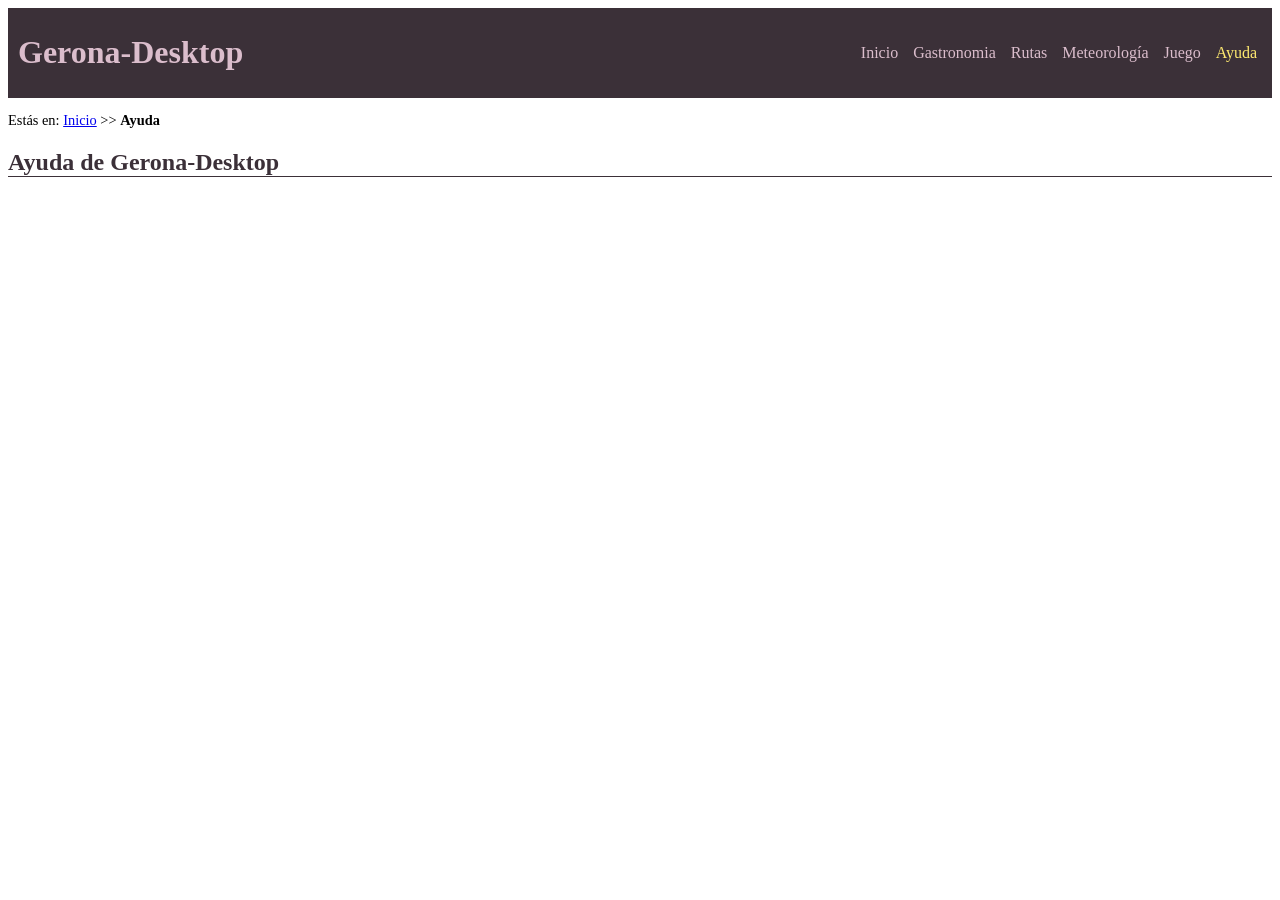
==== ayuda.html @ 317e2679 "Start up of the project" ====
<!DOCTYPE HTML>

<html lang="es">
<head>
    <meta charset="UTF-8" />
    <title>Ayuda de Gerona-Desktop</title>

    <meta name ="author" content ="Ana Calleja Ramón" />
    <meta name ="description" content ="Información de ayuda de Gerona-Desktop" />
    <meta name="keywords" content="Gerona, Gerona-Desktop, ayuda" />
    <meta name ="viewport" content ="width=device-width, initial-scale=1.0" />

    <link rel="icon" type = "image/x-icon" href="./multimedia/favicon-Gerona.ico" />

    <link rel="stylesheet" type="text/css" href="estilo/estilo.css" />
    <link rel="stylesheet" type="text/css" href="estilo/layout.css" />
</head>

<body>
    <header>
        <h1>
            <a href="index.html" title="Página de incio">Gerona-Desktop</a>
        </h1>

        <nav>
            <a href="index.html">Inicio</a>
            <a href="gastronomia.html">Gastronomia</a>
            <a href="rutas.html">Rutas</a>
            <a href="meteorologia.html">Meteorología</a>
            <a href="juego.html">Juego</a>
            <a href="ayuda.html" class="active">Ayuda</a>
        </nav>
    </header>

    <p>Estás en: <a href="index.html" title="Página de incio">Inicio</a> >> <strong>Ayuda</strong></p>

    <main>
        <h2>Ayuda de Gerona-Desktop</h2>
    </main>
</body>
</html>
---- estilo/estilo.css ----
/*Datos personales: Ana Calleja Ramon UO300568*/
/*Estilos generales del proyecto Gerona-Desktop*/


/* Selector de tipo (especificidad 0-0-0-1) */
body{
    background-color: #FFFFFF; 
    color: #000000;
    font-family: Cambria, serif;
}

/* Selector de tipo: especificidad 0-0-0-1 */
header {
    background-color: #3B3038;
    color: #DEC4D3;
}

/* Selector descendente: especificidad 0-0-0-2 */
/* Aplica un margen inferior al encabezado */
main h2 {
    margin-bottom: 0.4rem;
    border-bottom: 1px solid #3B3038;
}

/* Selector descendente: especificidad 0-0-0-2 */
main h3 {
    margin-top: 0.6rem;
    margin-bottom: 0.2rem;
}


/* Selector de tipo: especificidad 0-0-0-1 */
h2, h3, h4, h5, h6 {
    color: #3B3038; 
    /* Advertencia: color de fondo heredado de body #000000*/
}

/* Especificidad: 003, 003 */
header h1 a, header nav a {
    color: #DBBDCC; /* Redefinición necesaria: los enlaces no heredan automáticamente el color del header */
    text-decoration-line: none;
    /* Comentario accesibilidad: Color heredado de header (#ffffff) confirmado */
}

/* Especificidad 0-0-1-1 */
header h1 a:hover,  header nav a:hover{
    color: #FFEA70; 
    /* Advertencia: color de fondo heredado de body #000000*/
}

/* Especificidad: 010 */
.active {
    color: #FFEA70; /* Color modificado para cumplir contraste WCAG sobre fondo #3232e8 */
    /* Comentario accesibilidad: Contraste suficiente con fondo circundante (#3232e8) */
}
/* Selector adyacente: especificidad 0-0-0-2 */
header + p {
    font-size: 0.9em;
}
---- estilo/layout.css ----
/*Datos personales: Ana Calleja Ramon UO300568*/
/*Estilos para el layout del proyecto MotoGP-Desktop*/


/*Selector de tipo (especificidad 0-0-0-1)*/
header {
    display: flex; 
    justify-content: space-between; 
    align-items: center; 
    padding: 5px 10px; 
    flex-wrap: wrap; 
}

/*Selector descendente de tipo (especificidad 0-0-0-2)*/
nav {
    display: flex;
    gap: 5px; 
    flex-wrap: wrap; 
}

/*Selector de tipo (especificidad 0-0-0-1)*/
nav a {
    text-decoration: none;
    padding: 0px 5px;
}


/* El titular de cada noticia */
main > section > article > h3 {
    margin-bottom: 0.3rem;
}

/* El párrafo que viene justo después del h3 */
main > section > article > h3 + p {
    margin-bottom: 0.3rem;
}

/* La línea de fuente va justo después del párrafo */
main > section > article > p + p {
    font-size: 0.9em;
    color: #666;
    margin-bottom: 0.5rem;
}

/* El enlace que viene después de todo */
main > section > article > a {
    display: inline-block;
    margin-top: 0.2rem;
}

body > div {
    width: 600px;
    height: 400px;
    border: 2px solid black;
    margin-top: 20px;
}

/* Imágenes dentro del section del circuito */
body > section img,
body > section section img {
    max-width: 70%;
    height: auto;
}

/* Reglas para dispositivos móviles (320px a 799px)*/
@media (min-width: 320px) and (max-width: 799px) {

    /* Selector de tipo (especificidad 0-0-0-1)*/
    header {
        display: flex;
        flex-direction: column; 
        align-items: center;
        justify-content: center; 
    }

    /*Selector de tipo (especificidad 0-0-0-1)*/
    nav {
        display: flex;
        flex-direction: column; 
        align-items: center;
        gap: 10px; 
    }

    /* Selector de clase o tipo específico (especificidad 0-0-0-1)*/
    header + p  {
        display: none; 
    }

    video {
        width: 100%;
        height: auto;
    }

    audio {
        width: 100%;
    }

    /* Imagen del carrusel */
    article h2 + img {
        width: 100%;      
        height: auto;     
        display: block;    
        margin: 0 auto;  
    }
}
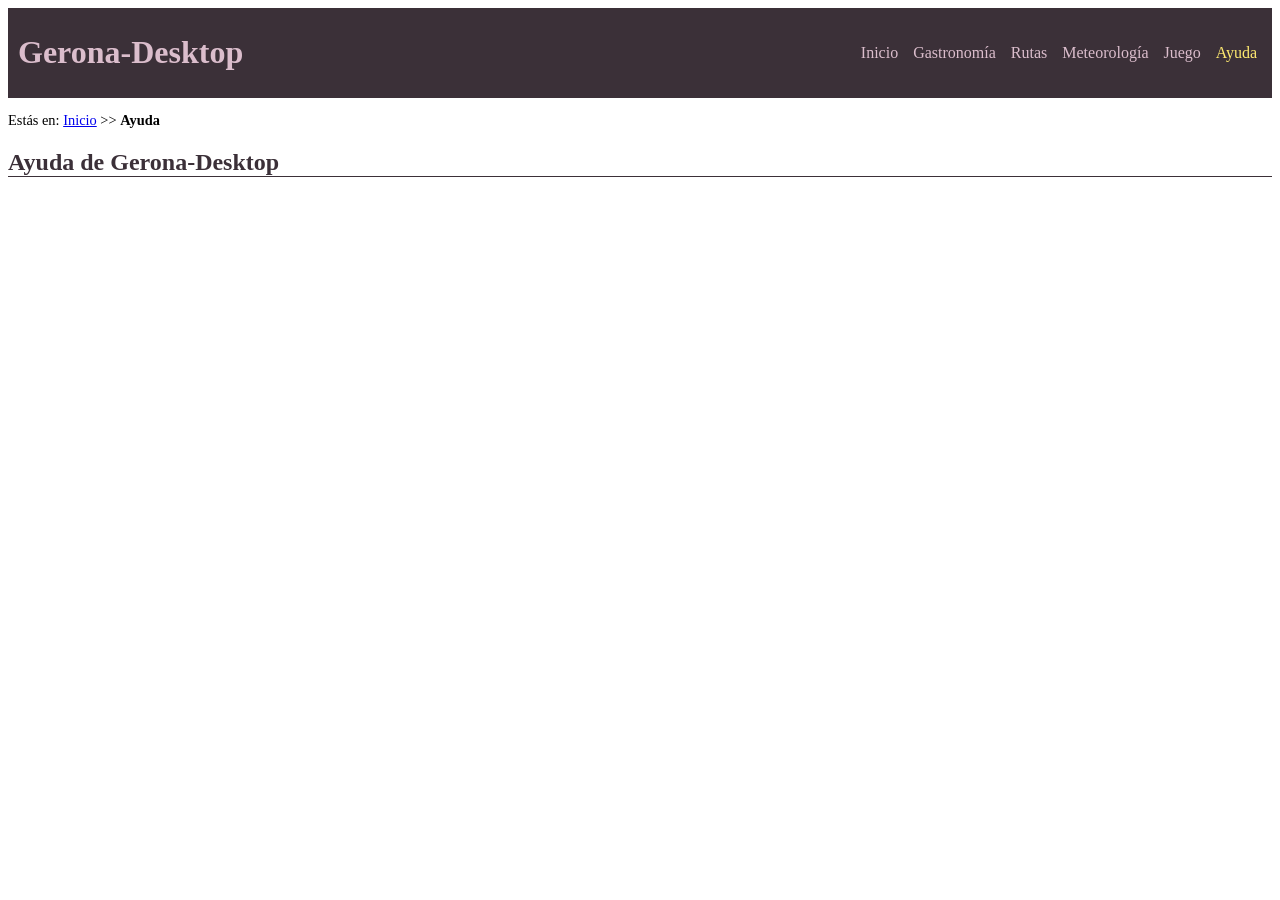
==== commit 1cfa8caa: "Archivos index, meteorologia y gastronomia empezados" ====
--- a/ayuda.html
+++ b/ayuda.html
@@ -10,10 +10,10 @@
     <meta name="keywords" content="Gerona, Gerona-Desktop, ayuda" />
     <meta name ="viewport" content ="width=device-width, initial-scale=1.0" />
 
-    <link rel="icon" type = "image/x-icon" href="./multimedia/favicon-Gerona.ico" />
+    <link rel="icon" href="./multimedia/favicon-Gerona.ico" />
 
-    <link rel="stylesheet" type="text/css" href="estilo/estilo.css" />
-    <link rel="stylesheet" type="text/css" href="estilo/layout.css" />
+    <link rel="stylesheet" href="estilo/estilo.css" />
+    <link rel="stylesheet" href="estilo/layout.css" />
 </head>
 
 <body>
@@ -24,7 +24,7 @@
 
         <nav>
             <a href="index.html">Inicio</a>
-            <a href="gastronomia.html">Gastronomia</a>
+            <a href="gastronomia.html">Gastronomía</a>
             <a href="rutas.html">Rutas</a>
             <a href="meteorologia.html">Meteorología</a>
             <a href="juego.html">Juego</a>
--- a/estilo/estilo.css
+++ b/estilo/estilo.css
@@ -23,11 +23,14 @@
 }
 
 /* Selector descendente: especificidad 0-0-0-2 */
-main h3 {
-    margin-top: 0.6rem;
+section h3 {
+    margin-top: 1rem;
     margin-bottom: 0.2rem;
 }
 
+section p {
+  margin-top: 0.2rem;
+}
 
 /* Selector de tipo: especificidad 0-0-0-1 */
 h2, h3, h4, h5, h6 {
@@ -57,3 +60,35 @@
 header + p {
     font-size: 0.9em;
 }
+
+/* Especificidad: 001 */
+table {
+    border: 0.1rem solid #3B3038;
+    background-color: #fdf8ff;
+    color: #3B3038;
+}
+
+/* Especificidad: 001 */
+caption {
+    font-size: 1rem; 
+    font-weight: bold;
+    color: #3B3038;
+    text-align: center;
+    padding: 0.25rem;
+    /* Comentario accesibilidad: Contraste suficiente con fondo tabla (#fdf8ff) */
+}
+
+/* Especificidad: 012 */
+tbody tr {
+    background-color: #ffffff;
+    color: #000000;
+    text-align: center;
+    /* Comentario accesibilidad: Texto sobre fondo (#ffffff) */
+}
+
+/* Bordes de celdas */
+/* Especificidad: 001 */
+th, td {
+    border: 0.05rem solid #DEC4D3;
+    /* Comentario accesibilidad: No afecta legibilidad */
+}
--- a/estilo/layout.css
+++ b/estilo/layout.css
@@ -62,6 +62,13 @@
     height: auto;
 }
 
+article img {
+    width: 100%;
+    max-width: 600px;
+    height: 300px;
+    object-fit: cover;
+}
+
 /* Reglas para dispositivos móviles (320px a 799px)*/
 @media (min-width: 320px) and (max-width: 799px) {
 
@@ -94,12 +101,4 @@
     audio {
         width: 100%;
     }
-
-    /* Imagen del carrusel */
-    article h2 + img {
-        width: 100%;      
-        height: auto;     
-        display: block;    
-        margin: 0 auto;  
-    }
 }
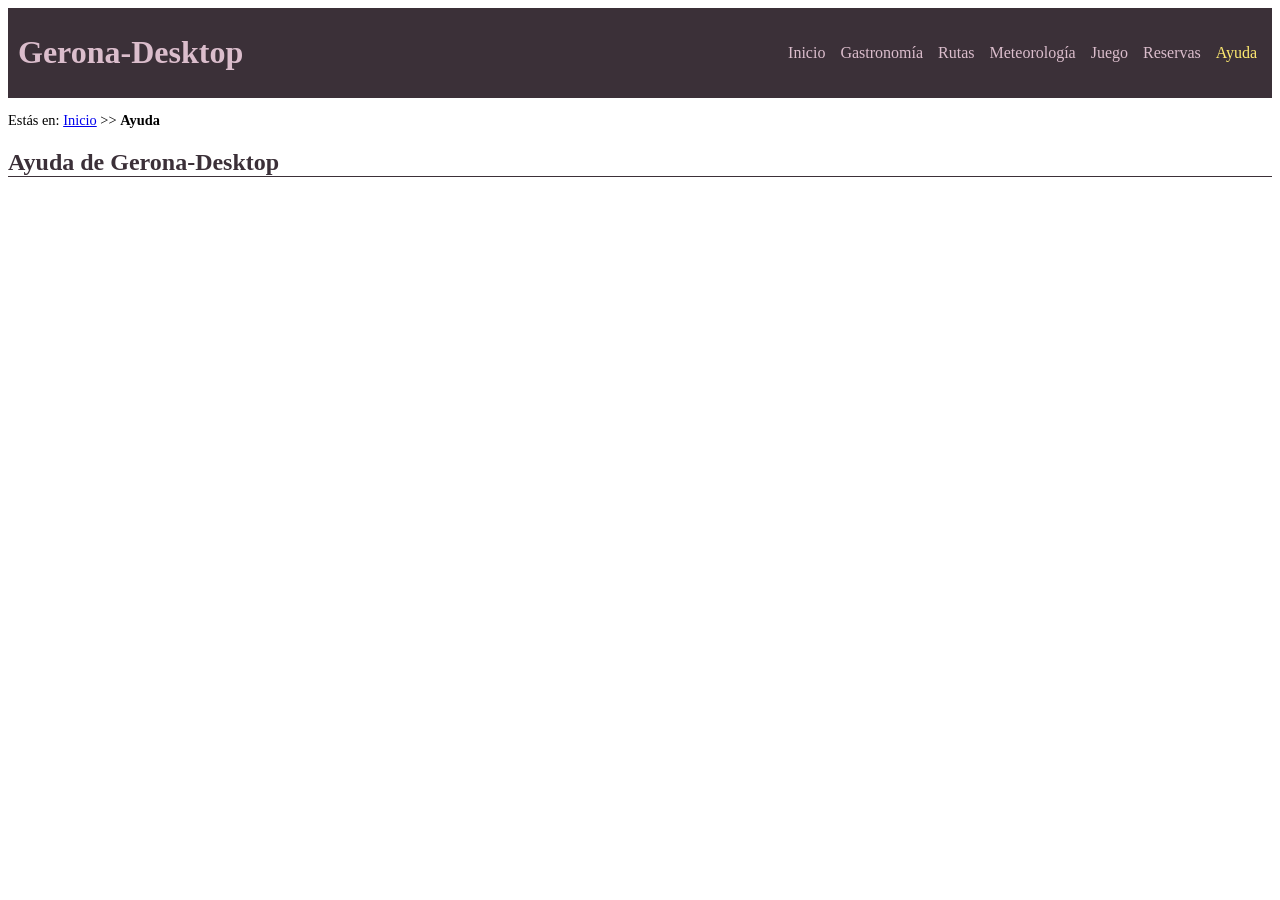
==== commit 915f2df9: "Sección rutas y juego completados. Base de datos empezada." ====
--- a/ayuda.html
+++ b/ayuda.html
@@ -19,7 +19,7 @@
 <body>
     <header>
         <h1>
-            <a href="index.html" title="Página de incio">Gerona-Desktop</a>
+            <a href="index.html" title="Página de inicio">Gerona-Desktop</a>
         </h1>
 
         <nav>
@@ -28,7 +28,8 @@
             <a href="rutas.html">Rutas</a>
             <a href="meteorologia.html">Meteorología</a>
             <a href="juego.html">Juego</a>
-            <a href="ayuda.html" class="active">Ayuda</a>
+            <a href="php/reservas.php">Reservas</a>
+            <a href="ayuda.html" class="activo">Ayuda</a>
         </nav>
     </header>
 
--- a/estilo/estilo.css
+++ b/estilo/estilo.css
@@ -51,9 +51,9 @@
     /* Advertencia: color de fondo heredado de body #000000*/
 }
 
-/* Especificidad: 010 */
-.active {
-    color: #FFEA70; /* Color modificado para cumplir contraste WCAG sobre fondo #3232e8 */
+/* Especificidad: 0-1-0 */
+.activo {
+    color: #FFEA70; /* Color modificado para cumplir contraste WCAG sobre fondo */
     /* Comentario accesibilidad: Contraste suficiente con fondo circundante (#3232e8) */
 }
 /* Selector adyacente: especificidad 0-0-0-2 */
--- a/estilo/layout.css
+++ b/estilo/layout.css
@@ -1,5 +1,5 @@
 /*Datos personales: Ana Calleja Ramon UO300568*/
-/*Estilos para el layout del proyecto MotoGP-Desktop*/
+/*Estilos para el layout del proyecto Gerona-Desktop*/
 
 
 /*Selector de tipo (especificidad 0-0-0-1)*/
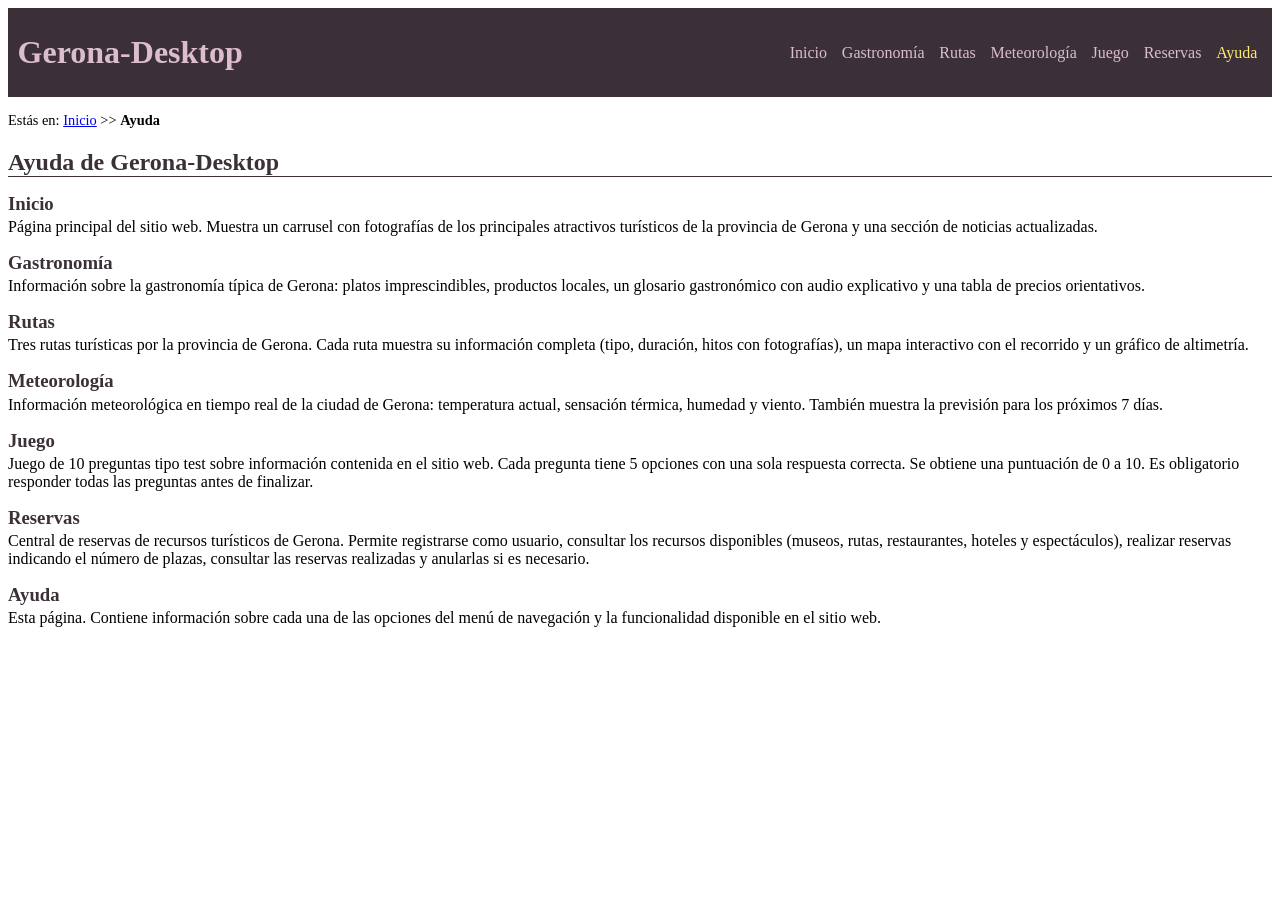
==== commit a6616525: "Corregir css. Archivo ayuda añadido" ====
--- a/ayuda.html
+++ b/ayuda.html
@@ -37,6 +37,51 @@
 
     <main>
         <h2>Ayuda de Gerona-Desktop</h2>
+        <section>
+            <h3>Inicio</h3>
+            <p>Página principal del sitio web. Muestra un carrusel con fotografías de los principales 
+               atractivos turísticos de la provincia de Gerona y una sección de noticias actualizadas.</p>
+        </section>
+
+        <section>
+            <h3>Gastronomía</h3>
+            <p>Información sobre la gastronomía típica de Gerona: platos imprescindibles, productos 
+               locales, un glosario gastronómico con audio explicativo y una tabla de precios orientativos.</p>
+        </section>
+
+        <section>
+            <h3>Rutas</h3>
+            <p>Tres rutas turísticas por la provincia de Gerona. Cada ruta muestra su información 
+               completa (tipo, duración, hitos con fotografías), un mapa interactivo con el recorrido 
+               y un gráfico de altimetría.</p>
+        </section>
+
+        <section>
+            <h3>Meteorología</h3>
+            <p>Información meteorológica en tiempo real de la ciudad de Gerona: temperatura actual, 
+               sensación térmica, humedad y viento. También muestra la previsión para los próximos 7 días.</p>
+        </section>
+
+        <section>
+            <h3>Juego</h3>
+            <p>Juego de 10 preguntas tipo test sobre información contenida en el sitio web. 
+               Cada pregunta tiene 5 opciones con una sola respuesta correcta. Se obtiene una 
+               puntuación de 0 a 10. Es obligatorio responder todas las preguntas antes de finalizar.</p>
+        </section>
+
+        <section>
+            <h3>Reservas</h3>
+            <p>Central de reservas de recursos turísticos de Gerona. Permite registrarse como usuario, 
+               consultar los recursos disponibles (museos, rutas, restaurantes, hoteles y espectáculos), 
+               realizar reservas indicando el número de plazas, consultar las reservas realizadas 
+               y anularlas si es necesario.</p>
+        </section>
+
+        <section>
+            <h3>Ayuda</h3>
+            <p>Esta página. Contiene información sobre cada una de las opciones del menú de navegación 
+               y la funcionalidad disponible en el sitio web.</p>
+        </section>
     </main>
 </body>
 </html>
--- a/estilo/estilo.css
+++ b/estilo/estilo.css
@@ -28,6 +28,7 @@
     margin-bottom: 0.2rem;
 }
 
+/* Selector descendente (especificidad 0-0-0-2) */
 section p {
   margin-top: 0.2rem;
 }
@@ -38,37 +39,38 @@
     /* Advertencia: color de fondo heredado de body #000000*/
 }
 
-/* Especificidad: 003, 003 */
+/* Selectores descendentes (especificidad 0-0-0-3) */
 header h1 a, header nav a {
     color: #DBBDCC; /* Redefinición necesaria: los enlaces no heredan automáticamente el color del header */
     text-decoration-line: none;
     /* Comentario accesibilidad: Color heredado de header (#ffffff) confirmado */
 }
 
-/* Especificidad 0-0-1-1 */
+/* Selectores descendentes (especificidad 0-0-1-3) */
 header h1 a:hover,  header nav a:hover{
     color: #FFEA70; 
     /* Advertencia: color de fondo heredado de body #000000*/
 }
 
-/* Especificidad: 0-1-0 */
+/* Selector de clase (especificidad 0-0-1-0) */
 .activo {
     color: #FFEA70; /* Color modificado para cumplir contraste WCAG sobre fondo */
     /* Comentario accesibilidad: Contraste suficiente con fondo circundante (#3232e8) */
 }
+
 /* Selector adyacente: especificidad 0-0-0-2 */
 header + p {
     font-size: 0.9em;
 }
 
-/* Especificidad: 001 */
+/* Selector de tipo (especificidad 0-0-0-1) */
 table {
     border: 0.1rem solid #3B3038;
     background-color: #fdf8ff;
     color: #3B3038;
 }
 
-/* Especificidad: 001 */
+/* Selector de tipo (especificidad 0-0-0-1) */
 caption {
     font-size: 1rem; 
     font-weight: bold;
@@ -78,7 +80,7 @@
     /* Comentario accesibilidad: Contraste suficiente con fondo tabla (#fdf8ff) */
 }
 
-/* Especificidad: 012 */
+/* Selector descendente (especificidad 0-0-0-2) */
 tbody tr {
     background-color: #ffffff;
     color: #000000;
@@ -87,7 +89,7 @@
 }
 
 /* Bordes de celdas */
-/* Especificidad: 001 */
+/* Selectores de tipo agrupados (especificidad 0-0-0-1, 0-0-0-1) */
 th, td {
     border: 0.05rem solid #DEC4D3;
     /* Comentario accesibilidad: No afecta legibilidad */
--- a/estilo/layout.css
+++ b/estilo/layout.css
@@ -7,14 +7,14 @@
     display: flex; 
     justify-content: space-between; 
     align-items: center; 
-    padding: 5px 10px; 
+    padding: 0.3rem 0.6rem; 
     flex-wrap: wrap; 
 }
 
 /*Selector descendente de tipo (especificidad 0-0-0-2)*/
 nav {
     display: flex;
-    gap: 5px; 
+    gap: 0.3rem; 
     flex-wrap: wrap; 
 }
 
@@ -25,48 +25,48 @@
 }
 
 
-/* El titular de cada noticia */
+/* El titular de cada noticia (especificidad 0-0-0-4) */
 main > section > article > h3 {
     margin-bottom: 0.3rem;
 }
 
-/* El párrafo que viene justo después del h3 */
+/* El párrafo que viene justo después del h3 (especificidad 0-0-0-5)*/
 main > section > article > h3 + p {
     margin-bottom: 0.3rem;
 }
 
-/* La línea de fuente va justo después del párrafo */
+/* Selector descendente hijo directo con adyacente (especificidad 0-0-0-5) */
+/* Advertencia: color de fondo heredado de body (#FFFFFF) - contraste verificado AAA */
 main > section > article > p + p {
     font-size: 0.9em;
     color: #666;
     margin-bottom: 0.5rem;
 }
 
-/* El enlace que viene después de todo */
+/* El enlace que viene después de todo (especificidad 0-0-0-4) */
 main > section > article > a {
     display: inline-block;
     margin-top: 0.2rem;
 }
 
-body > div {
-    width: 600px;
-    height: 400px;
-    border: 2px solid black;
-    margin-top: 20px;
+/* Selector de tipo - para mapas dinámicos (especificidad 0-0-0-1) */
+/* Se permite el uso del selector div para mapas dinámicos */
+div {
+    width: 100%;
+    margin-top: 1rem;
 }
 
-/* Imágenes dentro del section del circuito */
-body > section img,
-body > section section img {
-    max-width: 70%;
+/* Selector descendente (especificidad 0-0-0-2) */
+section svg {
+    width: 100%;
     height: auto;
 }
 
+/* Selector descendente (especificidad 0-0-0-2) */
 article img {
     width: 100%;
-    max-width: 600px;
-    height: 300px;
-    object-fit: cover;
+    max-width: 37.5rem;
+    height: auto;
 }
 
 /* Reglas para dispositivos móviles (320px a 799px)*/
@@ -85,7 +85,7 @@
         display: flex;
         flex-direction: column; 
         align-items: center;
-        gap: 10px; 
+        gap: 0.6rem;
     }
 
     /* Selector de clase o tipo específico (especificidad 0-0-0-1)*/
@@ -93,11 +93,13 @@
         display: none; 
     }
 
+    /* Selector de tipo (especificidad 0-0-0-1) */
     video {
         width: 100%;
         height: auto;
     }
 
+    /* Selector de tipo (especificidad 0-0-0-1) */
     audio {
         width: 100%;
     }
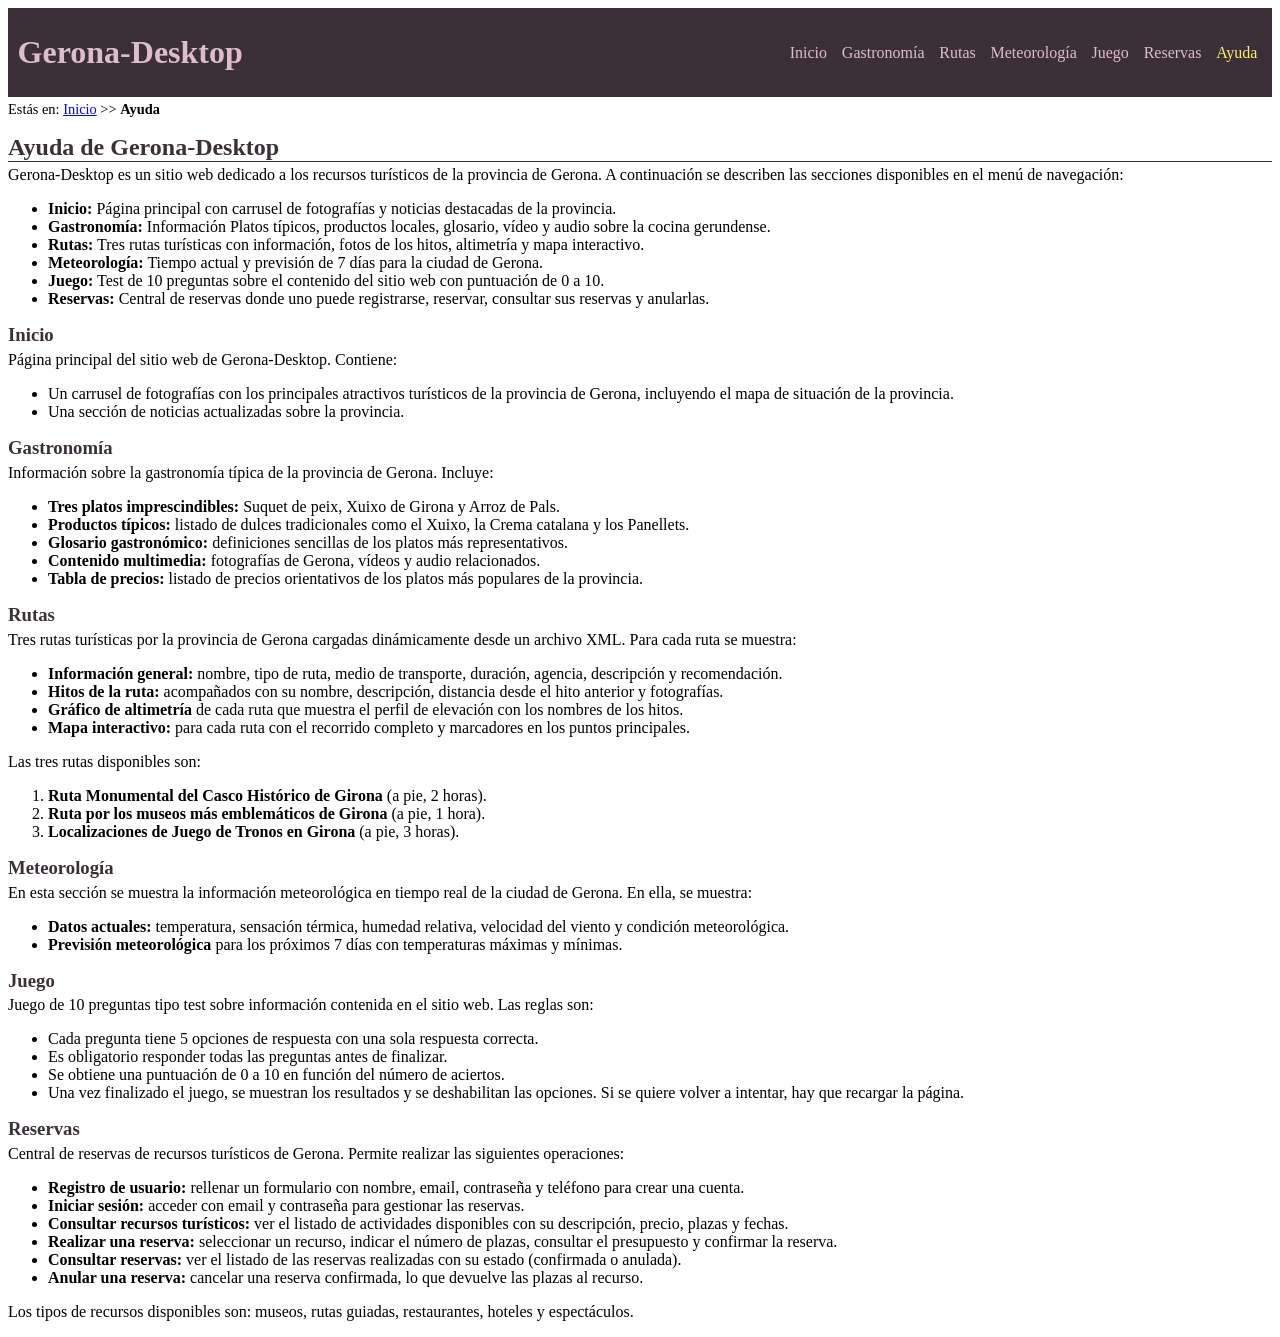
==== commit 1d28f82e: "Cambios en rutas y reservas" ====
--- a/ayuda.html
+++ b/ayuda.html
@@ -37,50 +37,88 @@
 
     <main>
         <h2>Ayuda de Gerona-Desktop</h2>
+        <p>Gerona-Desktop es un sitio web dedicado a los recursos turísticos de la provincia de Gerona. 
+           A continuación se describen las secciones disponibles en el menú de navegación:</p>
+
+        <ul>
+            <li><strong>Inicio:</strong> Página principal con carrusel de fotografías y noticias destacadas de la provincia.</li>
+            <li><strong>Gastronomía:</strong> Información Platos típicos, productos locales, glosario, vídeo y audio sobre la cocina gerundense.</li>
+            <li><strong>Rutas:</strong> Tres rutas turísticas con información, fotos de los hitos, altimetría y mapa interactivo.</li>
+            <li><strong>Meteorología:</strong> Tiempo actual y previsión de 7 días para la ciudad de Gerona.</li>
+            <li><strong>Juego:</strong> Test de 10 preguntas sobre el contenido del sitio web con puntuación de 0 a 10.</li>
+            <li><strong>Reservas:</strong> Central de reservas donde uno puede registrarse, reservar, consultar sus reservas y anularlas.</li>
+        </ul>
+
         <section>
             <h3>Inicio</h3>
-            <p>Página principal del sitio web. Muestra un carrusel con fotografías de los principales 
-               atractivos turísticos de la provincia de Gerona y una sección de noticias actualizadas.</p>
+            <p>Página principal del sitio web de Gerona-Desktop. Contiene:</p>
+            <ul>
+                <li>Un carrusel de fotografías con los principales atractivos turísticos de la provincia de Gerona, incluyendo el mapa de situación de la provincia.</li>
+                <li>Una sección de noticias actualizadas sobre la provincia.</li>
+            </ul>
         </section>
 
         <section>
             <h3>Gastronomía</h3>
-            <p>Información sobre la gastronomía típica de Gerona: platos imprescindibles, productos 
-               locales, un glosario gastronómico con audio explicativo y una tabla de precios orientativos.</p>
+            <p>Información sobre la gastronomía típica de la provincia de Gerona. Incluye:</p>
+            <ul>
+                <li><strong>Tres platos imprescindibles:</strong> Suquet de peix, Xuixo de Girona y Arroz de Pals.</li>
+                <li><strong>Productos típicos:</strong> listado de dulces tradicionales como el Xuixo, la Crema catalana y los Panellets.</li>
+                <li><strong>Glosario gastronómico:</strong> definiciones sencillas de los platos más representativos.</li>
+                <li><strong>Contenido multimedia:</strong> fotografías de Gerona, vídeos y audio relacionados.</li>
+                <li><strong>Tabla de precios:</strong> listado de precios orientativos de los platos más populares de la provincia.</li>
+            </ul>
         </section>
 
         <section>
             <h3>Rutas</h3>
-            <p>Tres rutas turísticas por la provincia de Gerona. Cada ruta muestra su información 
-               completa (tipo, duración, hitos con fotografías), un mapa interactivo con el recorrido 
-               y un gráfico de altimetría.</p>
+            <p>Tres rutas turísticas por la provincia de Gerona cargadas dinámicamente desde un archivo XML. Para cada ruta se muestra:</p>
+            <ul>
+                <li><strong>Información general:</strong> nombre, tipo de ruta, medio de transporte, duración, agencia, descripción y recomendación.</li>
+                <li><strong>Hitos de la ruta:</strong> acompañados con su nombre, descripción, distancia desde el hito anterior y fotografías.</li>
+                <li><strong>Gráfico de altimetría</strong> de cada ruta que muestra el perfil de elevación con los nombres de los hitos.</li>
+                <li><strong>Mapa interactivo:</strong> para cada ruta con el recorrido completo y marcadores en los puntos principales.</li>
+            </ul>
+            <p>Las tres rutas disponibles son:</p>
+            <ol>
+                <li><strong>Ruta Monumental del Casco Histórico de Girona</strong> (a pie, 2 horas).</li>
+                <li><strong>Ruta por los museos más emblemáticos de Girona</strong> (a pie, 1 hora).</li>
+                <li><strong>Localizaciones de Juego de Tronos en Girona</strong> (a pie, 3 horas).</li>
+            </ol>
         </section>
 
         <section>
             <h3>Meteorología</h3>
-            <p>Información meteorológica en tiempo real de la ciudad de Gerona: temperatura actual, 
-               sensación térmica, humedad y viento. También muestra la previsión para los próximos 7 días.</p>
+            <p>En esta sección se muestra la información meteorológica en tiempo real de la ciudad de Gerona. En ella, se muestra:</p>
+            <ul>
+                <li><strong>Datos actuales:</strong> temperatura, sensación térmica, humedad relativa, velocidad del viento y condición meteorológica.</li>
+                <li><strong>Previsión meteorológica</strong> para los próximos 7 días con temperaturas máximas y mínimas.</li>
+            </ul>
         </section>
 
         <section>
             <h3>Juego</h3>
-            <p>Juego de 10 preguntas tipo test sobre información contenida en el sitio web. 
-               Cada pregunta tiene 5 opciones con una sola respuesta correcta. Se obtiene una 
-               puntuación de 0 a 10. Es obligatorio responder todas las preguntas antes de finalizar.</p>
+            <p>Juego de 10 preguntas tipo test sobre información contenida en el sitio web. Las reglas son:</p>
+            <ul>
+                <li>Cada pregunta tiene 5 opciones de respuesta con una sola respuesta correcta.</li>
+                <li>Es obligatorio responder todas las preguntas antes de finalizar.</li>
+                <li>Se obtiene una puntuación de 0 a 10 en función del número de aciertos.</li>
+                <li>Una vez finalizado el juego, se muestran los resultados y se deshabilitan las opciones. Si se quiere volver a intentar, hay que recargar la página.</li>
+            </ul>
         </section>
 
         <section>
             <h3>Reservas</h3>
-            <p>Central de reservas de recursos turísticos de Gerona. Permite registrarse como usuario, 
-               consultar los recursos disponibles (museos, rutas, restaurantes, hoteles y espectáculos), 
-               realizar reservas indicando el número de plazas, consultar las reservas realizadas 
-               y anularlas si es necesario.</p>
-        </section>
-
-        <section>
-            <h3>Ayuda</h3>
-            <p>Esta página. Contiene información sobre cada una de las opciones del menú de navegación 
-               y la funcionalidad disponible en el sitio web.</p>
+            <p>Central de reservas de recursos turísticos de Gerona. Permite realizar las siguientes operaciones:</p>
+            <ul>
+                <li><strong>Registro de usuario:</strong> rellenar un formulario con nombre, email, contraseña y teléfono para crear una cuenta.</li>
+                <li><strong>Iniciar sesión:</strong> acceder con email y contraseña para gestionar las reservas.</li>
+                <li><strong>Consultar recursos turísticos:</strong> ver el listado de actividades disponibles con su descripción, precio, plazas y fechas.</li>
+                <li><strong>Realizar una reserva:</strong> seleccionar un recurso, indicar el número de plazas, consultar el presupuesto y confirmar la reserva.</li>
+                <li><strong>Consultar reservas:</strong> ver el listado de las reservas realizadas con su estado (confirmada o anulada).</li>
+                <li><strong>Anular una reserva:</strong> cancelar una reserva confirmada, lo que devuelve las plazas al recurso.</li>
+            </ul>
+            <p>Los tipos de recursos disponibles son: museos, rutas guiadas, restaurantes, hoteles y espectáculos.</p>
         </section>
     </main>
 </body>
--- a/estilo/estilo.css
+++ b/estilo/estilo.css
@@ -1,96 +1,94 @@
 /*Datos personales: Ana Calleja Ramon UO300568*/
 /*Estilos generales del proyecto Gerona-Desktop*/
 
-
-/* Selector de tipo (especificidad 0-0-0-1) */
+/* Especificidad 0-0-0-1 */
 body{
     background-color: #FFFFFF; 
     color: #000000;
     font-family: Cambria, serif;
 }
 
-/* Selector de tipo: especificidad 0-0-0-1 */
+/* HEADER Y NAVEGACIÓN */
+/* Especificidad 0-0-0-1 */
 header {
     background-color: #3B3038;
     color: #DEC4D3;
 }
 
-/* Selector descendente: especificidad 0-0-0-2 */
+/* Especificidad 0-0-0-3 */
+header h1 a, header nav a {
+    color: #DBBDCC;
+    text-decoration-line: none;
+    /* Advertencia: color de fondo heredado de header (#3B3038) */
+}
+
+/* Especificidad 0-0-1-3 */
+header h1 a:hover,  header nav a:hover{
+    color: #FFEA70; 
+    /* Advertencia: color de fondo heredado de header (#3B3038) */
+}
+
+/* Especificidad 0-0-0-2 */
+nav a {
+    text-decoration: none;
+}
+
+/* Especificidad 0-0-1-0 */
+.activo {
+    color: #FFEA70; /* Color modificado para cumplir contraste WCAG sobre fondo */
+    /* Advertencia: color de fondo heredado de header (#3B3038) */
+}
+
+/* ENCABEZADO Y TEXTO */
+/* Especificidad 0-0-0-1 */
+h2, h3, h4, h5, h6 {
+    color: #3B3038; 
+     /* Advertencia: color de fondo heredado de body (#FFFFFF) */
+}
+
+/* Especificidad 0-0-0-1 */
 /* Aplica un margen inferior al encabezado */
-main h2 {
-    margin-bottom: 0.4rem;
+h2 {
     border-bottom: 1px solid #3B3038;
 }
 
-/* Selector descendente: especificidad 0-0-0-2 */
-section h3 {
-    margin-top: 1rem;
-    margin-bottom: 0.2rem;
-}
-
-/* Selector descendente (especificidad 0-0-0-2) */
-section p {
-  margin-top: 0.2rem;
-}
-
-/* Selector de tipo: especificidad 0-0-0-1 */
-h2, h3, h4, h5, h6 {
-    color: #3B3038; 
-    /* Advertencia: color de fondo heredado de body #000000*/
-}
-
-/* Selectores descendentes (especificidad 0-0-0-3) */
-header h1 a, header nav a {
-    color: #DBBDCC; /* Redefinición necesaria: los enlaces no heredan automáticamente el color del header */
-    text-decoration-line: none;
-    /* Comentario accesibilidad: Color heredado de header (#ffffff) confirmado */
-}
-
-/* Selectores descendentes (especificidad 0-0-1-3) */
-header h1 a:hover,  header nav a:hover{
-    color: #FFEA70; 
-    /* Advertencia: color de fondo heredado de body #000000*/
-}
-
-/* Selector de clase (especificidad 0-0-1-0) */
-.activo {
-    color: #FFEA70; /* Color modificado para cumplir contraste WCAG sobre fondo */
-    /* Comentario accesibilidad: Contraste suficiente con fondo circundante (#3232e8) */
-}
-
-/* Selector adyacente: especificidad 0-0-0-2 */
+/* Especificidad 0-0-0-2 */
 header + p {
     font-size: 0.9em;
 }
 
-/* Selector de tipo (especificidad 0-0-0-1) */
+/* Especificidad 0-0-0-5 */
+main > section > article > p + p { /*Dentro de article -> poner fuente de otro color para destacar*/
+    font-size: 0.9em;
+    color: #666;
+    /* Advertencia: color de fondo heredado de body (#FFFFFF) */
+}
+
+/* TABLAS */
+/* Especificidad 0-0-0-1 */
 table {
     border: 0.1rem solid #3B3038;
     background-color: #fdf8ff;
     color: #3B3038;
 }
 
-/* Selector de tipo (especificidad 0-0-0-1) */
+/* Especificidad 0-0-0-1 */
 caption {
     font-size: 1rem; 
     font-weight: bold;
     color: #3B3038;
     text-align: center;
-    padding: 0.25rem;
-    /* Comentario accesibilidad: Contraste suficiente con fondo tabla (#fdf8ff) */
+    /* Advertencia: color de fondo heredado de table (#fdf8ff) */
 }
 
-/* Selector descendente (especificidad 0-0-0-2) */
+/* Especificidad 0-0-0-2 */
 tbody tr {
     background-color: #ffffff;
     color: #000000;
     text-align: center;
-    /* Comentario accesibilidad: Texto sobre fondo (#ffffff) */
 }
 
-/* Bordes de celdas */
-/* Selectores de tipo agrupados (especificidad 0-0-0-1, 0-0-0-1) */
-th, td {
+/* Especificidad 0-0-0-1 */
+th, td { /* Bordes de celdas */
     border: 0.05rem solid #DEC4D3;
-    /* Comentario accesibilidad: No afecta legibilidad */
 }
--- a/estilo/layout.css
+++ b/estilo/layout.css
@@ -1,8 +1,8 @@
 /*Datos personales: Ana Calleja Ramon UO300568*/
 /*Estilos para el layout del proyecto Gerona-Desktop*/
 
-
-/*Selector de tipo (especificidad 0-0-0-1)*/
+/*  HEADER Y NAVEGACIÓN  */
+/* Especificidad 0-0-0-1 */
 header {
     display: flex; 
     justify-content: space-between; 
@@ -11,96 +11,105 @@
     flex-wrap: wrap; 
 }
 
-/*Selector descendente de tipo (especificidad 0-0-0-2)*/
+/* Especificidad 0-0-0-2*/
 nav {
     display: flex;
     gap: 0.3rem; 
     flex-wrap: wrap; 
 }
 
-/*Selector de tipo (especificidad 0-0-0-1)*/
+/* Especificidad 0-0-0-1*/
 nav a {
-    text-decoration: none;
     padding: 0px 5px;
 }
 
-
-/* El titular de cada noticia (especificidad 0-0-0-4) */
-main > section > article > h3 {
+/* ENCABEZADOS Y TEXTO */
+/* Especificidad 0-0-0-1*/
+h2, h3, h4, h5, h6 {
+    margin-top: 1rem;
     margin-bottom: 0.3rem;
 }
 
-/* El párrafo que viene justo después del h3 (especificidad 0-0-0-5)*/
-main > section > article > h3 + p {
-    margin-bottom: 0.3rem;
+/* Especificidad 0-0-0-1 */
+p {
+  margin-top: 0.2rem;
 }
 
-/* Selector descendente hijo directo con adyacente (especificidad 0-0-0-5) */
-/* Advertencia: color de fondo heredado de body (#FFFFFF) - contraste verificado AAA */
-main > section > article > p + p {
-    font-size: 0.9em;
-    color: #666;
+/* Especificidad 0-0-0-5 */
+main > section > article > p + p { /*Dentro de article -> poner fuente de otro color para destacar*/
+    margin-bottom: 0.1rem;
+    /* Advertencia: color de fondo heredado de body (#FFFFFF) - contraste verificado AAA */
+}
+
+/* Especificidad 0-0-0-2 */
+article label {
+    display: block;
+}
+
+/* Especificidad 0-0-0-2 */
+form label {
+    display: block;
     margin-bottom: 0.5rem;
 }
 
-/* El enlace que viene después de todo (especificidad 0-0-0-4) */
-main > section > article > a {
-    display: inline-block;
-    margin-top: 0.2rem;
+/* MULTIMEDIA */
+/* Especificidad 0-0-0-2 */
+article img {
+    width: 100%;
+    max-width: 35.5rem;
+    height: 19.5rem;
 }
 
-/* Selector de tipo - para mapas dinámicos (especificidad 0-0-0-1) */
-/* Se permite el uso del selector div para mapas dinámicos */
-div {
+/* Especificidad 0-0-0-2 */
+article video {
     width: 100%;
-    margin-top: 1rem;
+    max-width: 35.5rem;
+    height: 19.5rem;
 }
 
-/* Selector descendente (especificidad 0-0-0-2) */
+/* Especificidad 0-0-0-2 */
 section svg {
     width: 100%;
     height: auto;
 }
 
-/* Selector descendente (especificidad 0-0-0-2) */
-article img {
+/* Especificidad 0-0-0-2 */
+section > div { /* Uso del selector div para mapas dinámicos */
     width: 100%;
-    max-width: 37.5rem;
-    height: auto;
+    height: 400px;
+    margin-top: 1rem;
+}
+
+/*  TABLAS  */
+/* Especificidad 0-0-0-1 */
+caption{
+    padding: 0.25rem;
 }
 
 /* Reglas para dispositivos móviles (320px a 799px)*/
 @media (min-width: 320px) and (max-width: 799px) {
 
-    /* Selector de tipo (especificidad 0-0-0-1)*/
+    /* Especificidad 0-0-0-1 */
     header {
-        display: flex;
+        flex-direction: column; /* Redefinición flex-direction: row → column */
+        justify-content: center; /* Redefinición align-items: center → flex-end */
+    }
+
+    /* Especificidad 0-0-0-1 */
+    nav {
         flex-direction: column; 
         align-items: center;
-        justify-content: center; 
+        gap: 0.6rem; /* Redefinición gap: 0.3rem → 0.6rem (mejor disposición de nav en móviles) */
     }
 
-    /*Selector de tipo (especificidad 0-0-0-1)*/
-    nav {
-        display: flex;
-        flex-direction: column; 
-        align-items: center;
-        gap: 0.6rem;
+    /* Especificidad 0-0-0-2 */
+    header + p  {
+        display: none;   /* Redefinición display: block → none (sin migas en móvil) */
     }
 
-    /* Selector de clase o tipo específico (especificidad 0-0-0-1)*/
-    header + p  {
-        display: none; 
-    }
-
-    /* Selector de tipo (especificidad 0-0-0-1) */
+    /* Especificidad 0-0-0-1 */
     video {
         width: 100%;
         height: auto;
     }
-
-    /* Selector de tipo (especificidad 0-0-0-1) */
-    audio {
-        width: 100%;
-    }
 }
